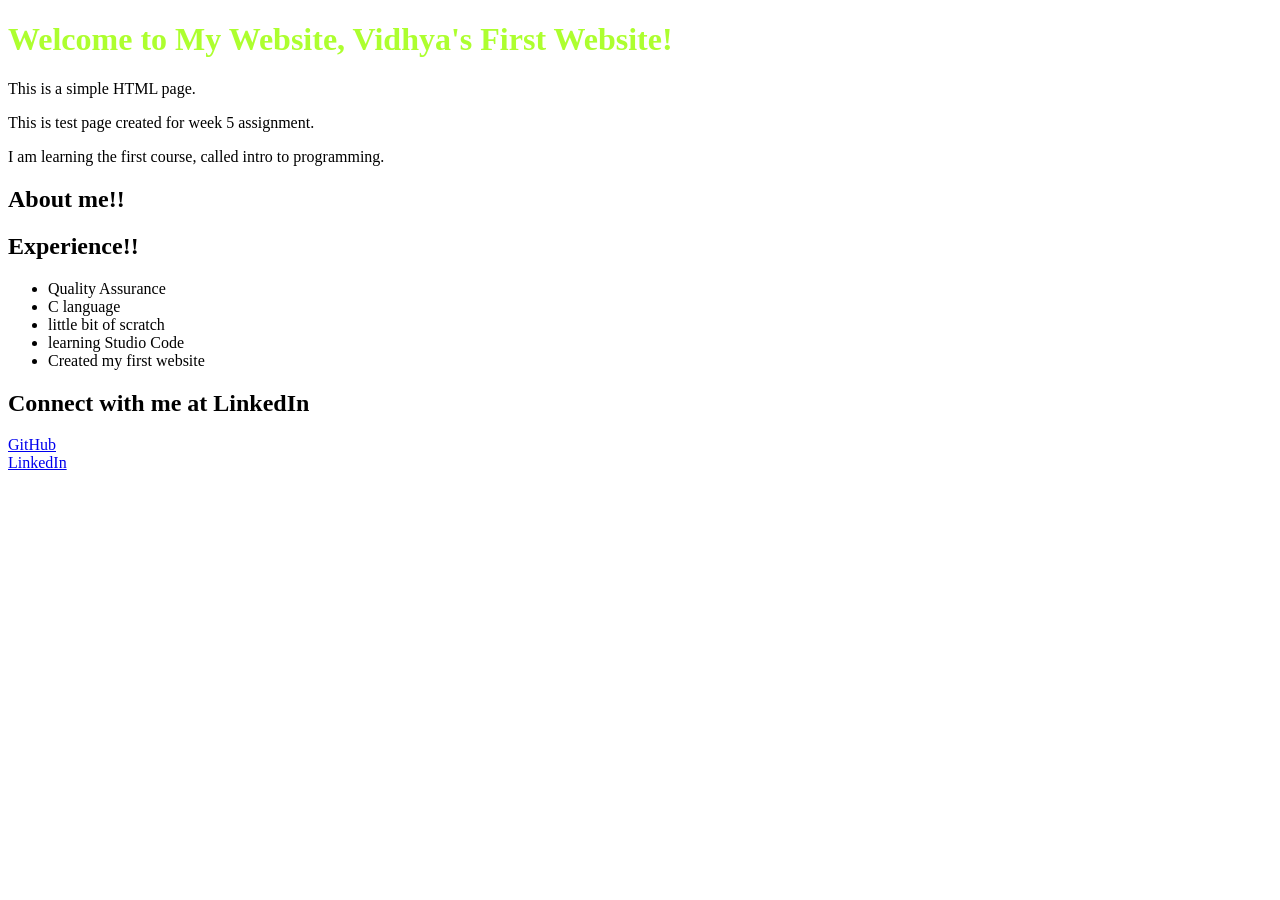
==== index.html @ 6aa06d59 "first commit" ====
<!DOCTYPE html>
<html lang="en">
<head>
  <meta charset="UTF-8">
  <meta name="viewport" content="width=device-width, initial-scale=1.0">
  <link rel="stylesheet" href="style.css">
  <meta name="author" content="Vidhya Ramachandran">
<title>My First Website practice for CTD</title>
</head>
<body>
  <h1>Welcome to My Website, Vidhya's First Website!</h1>
  <p>This is a simple HTML page.</p>
  <p>This is test page created for week 5 assignment.</p>
  <p>I am learning the first course, called intro to programming.</p>
  <h2>About me!!</h2>
  <h2>Experience!!</h2>

  <ul>
  <li>Quality Assurance</li>
  <li>C language</li>
  <li>little bit of scratch </li>
  <li>learning Studio Code</li>
  <li>Created my first website</li>
</ul>

<h2>Connect with me at LinkedIn</h2>

<a href="https://github.com/vidhyasesh02-coder/vidhya-ramachandran-intro26">GitHub</a><br>
<a href="https://www.linkedin.com/in/vidhya-ramachandran-04aa914/">LinkedIn</a>



<script src="script.js"></script>



</body>

</html
---- style.css ----
h1 {
    color: greenyellow;
}
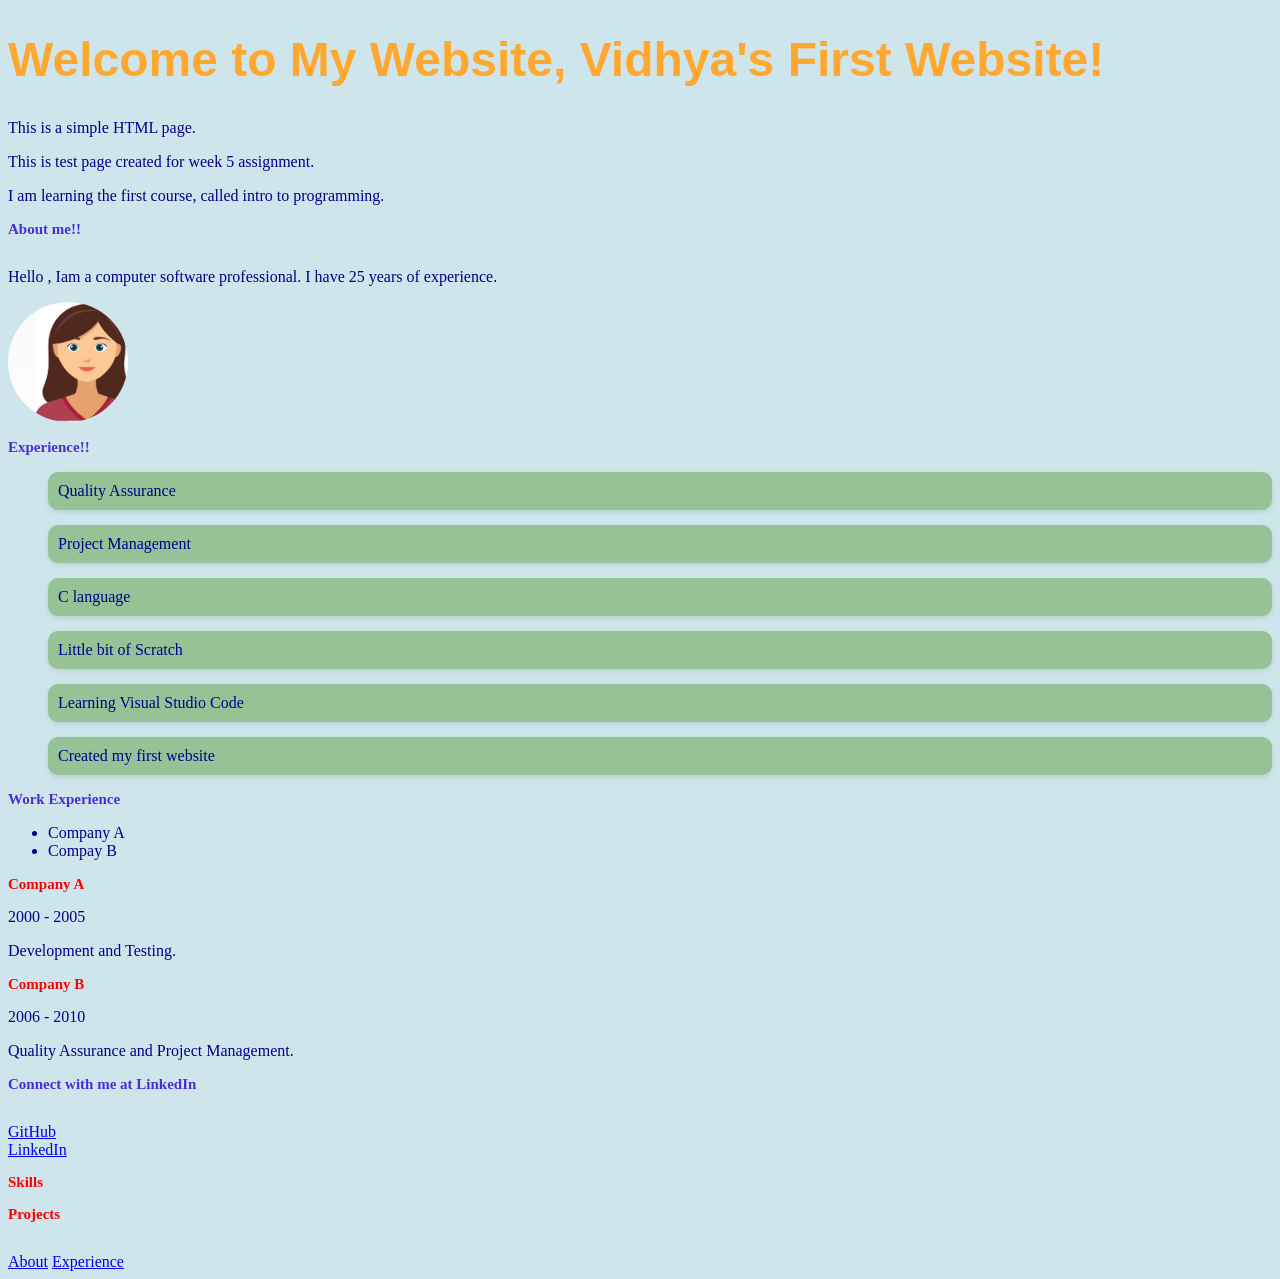
==== commit 2c27db39: "changes for lesson6" ====
--- a/index.html
+++ b/index.html
@@ -3,7 +3,7 @@
 <head>
   <meta charset="UTF-8">
   <meta name="viewport" content="width=device-width, initial-scale=1.0">
-  <link rel="stylesheet" href="style.css">
+  <link rel="stylesheet" href="CSS\style.css">
   <meta name="author" content="Vidhya Ramachandran">
 <title>My First Website practice for CTD</title>
 </head>
@@ -12,28 +12,81 @@
   <p>This is a simple HTML page.</p>
   <p>This is test page created for week 5 assignment.</p>
   <p>I am learning the first course, called intro to programming.</p>
-  <h2>About me!!</h2>
-  <h2>Experience!!</h2>
+  
+  <section>
+  
 
-  <ul>
+  <h2 id="about">About me!!</h2>
+
+  </section>
+
+   <p>Hello , Iam a computer software professional. I have 25 years of experience.</p>
+
+ <a href="#">
+  <img src="CSS/profile-avatar.JPG" alt="Profile picture">
+</a>
+
+  <h2 id="experience">Experience!!</h2>
+
+  <ul class="experience">
   <li>Quality Assurance</li>
+  <li>Project Management</li>
   <li>C language</li>
-  <li>little bit of scratch </li>
-  <li>learning Studio Code</li>
+  <li>Little bit of Scratch</li>
+  <li>Learning Visual Studio Code</li>
   <li>Created my first website</li>
 </ul>
 
+
+<h2>Work Experience</h2>
+
+  <ul>
+  <li>Company A</li>
+  <li>Compay B</li>
+  
+</ul>
+
+<div class="job">
+  <div class="job-row">
+    <h3>Company A</h3>
+    <span>2000 - 2005</span>
+  </div>
+
+  <p>Development and Testing.</p>
+</div>
+
+<div class="job">
+  <div class="job-row">
+    <h3>Company B</h3>
+    <span>2006 - 2010</span>
+  </div>
+
+  <p>Quality Assurance and Project Management.</p>
+</div>
+ <section>
+  
 <h2>Connect with me at LinkedIn</h2>
+
+</section>
 
 <a href="https://github.com/vidhyasesh02-coder/vidhya-ramachandran-intro26">GitHub</a><br>
 <a href="https://www.linkedin.com/in/vidhya-ramachandran-04aa914/">LinkedIn</a>
-
-
 
 <script src="script.js"></script>
 
 
 
+
+<section>
+<h3>Skills</h3>
+<h3>Projects</h3>
+</section>
+
+<nav>
+  <a href="#about">About</a>
+  <a href="#experience">Experience</a>
+</nav>
+
 </body>
 
 </html
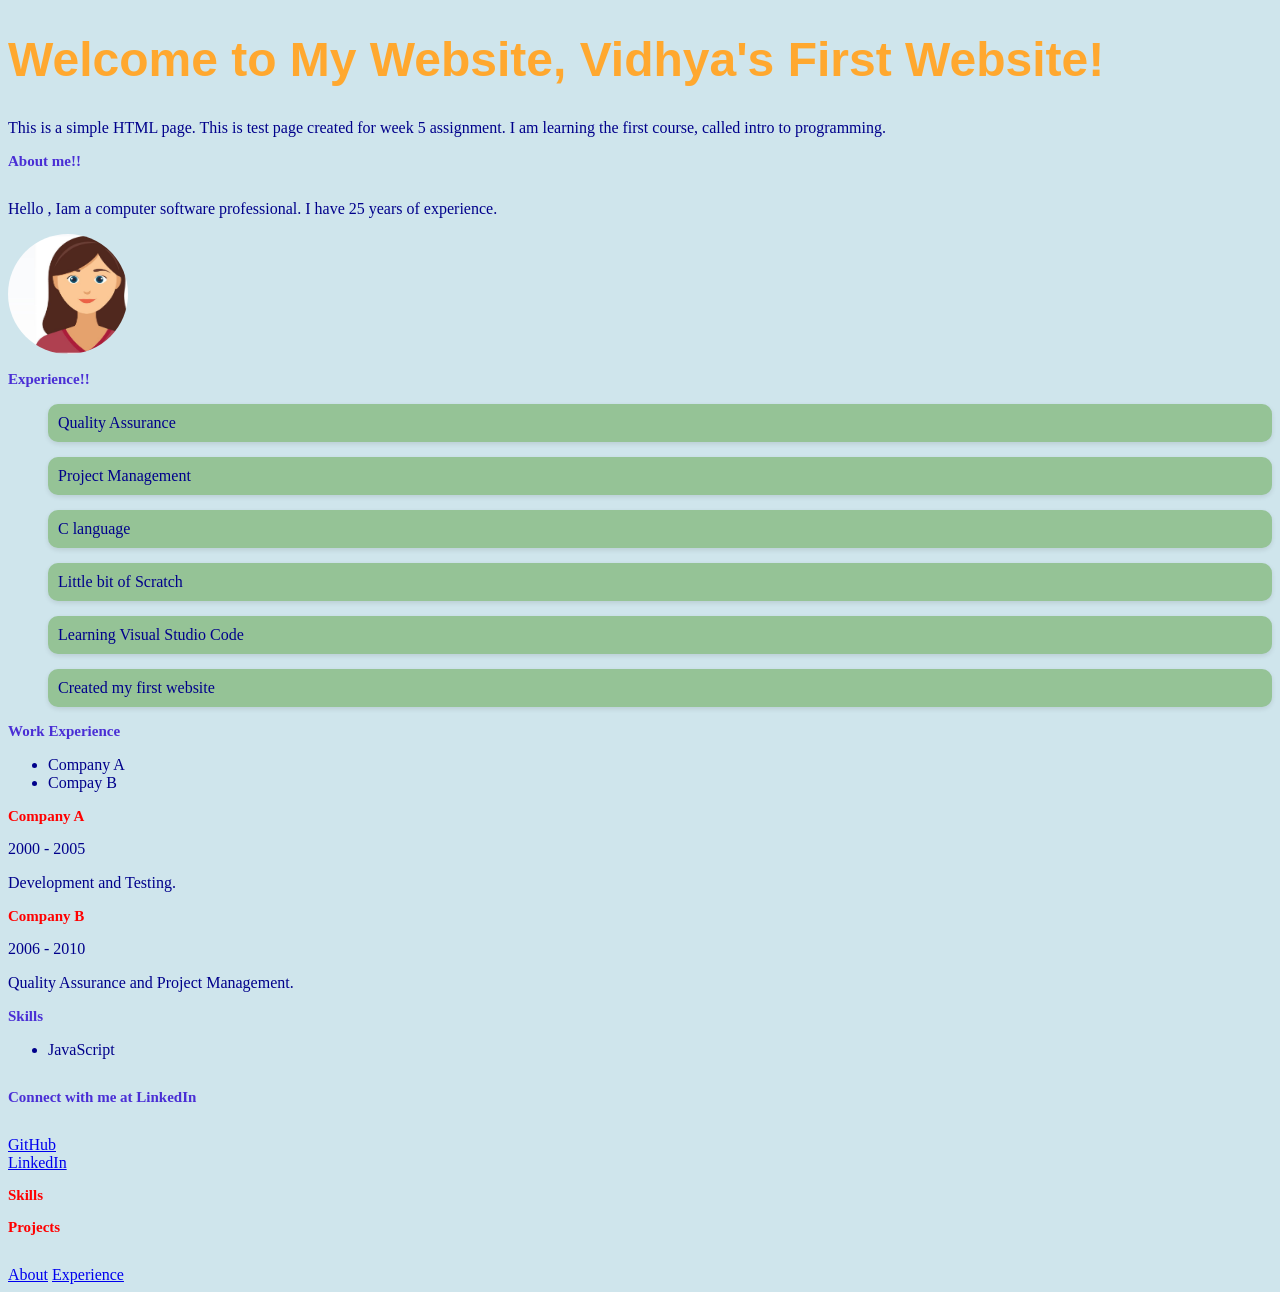
==== commit 24149c24: "js added, created footer and skills" ====
--- a/index.html
+++ b/index.html
@@ -9,9 +9,8 @@
 </head>
 <body>
   <h1>Welcome to My Website, Vidhya's First Website!</h1>
-  <p>This is a simple HTML page.</p>
-  <p>This is test page created for week 5 assignment.</p>
-  <p>I am learning the first course, called intro to programming.</p>
+  <p>This is a simple HTML page.  This is test page created for week 5 assignment. I am learning the first course, 
+    called intro to programming.</p>
   
   <section>
   
@@ -63,7 +62,16 @@
 
   <p>Quality Assurance and Project Management.</p>
 </div>
- <section>
+
+<section id="skills">
+  <h2>Skills</h2>
+
+  <ul>
+    <li>JavaScript</li>
+        </ul>
+</section>
+ 
+<section>
   
 <h2>Connect with me at LinkedIn</h2>
 
@@ -72,7 +80,7 @@
 <a href="https://github.com/vidhyasesh02-coder/vidhya-ramachandran-intro26">GitHub</a><br>
 <a href="https://www.linkedin.com/in/vidhya-ramachandran-04aa914/">LinkedIn</a>
 
-<script src="script.js"></script>
+
 
 
 
@@ -87,6 +95,9 @@
   <a href="#experience">Experience</a>
 </nav>
 
+<script src="js/index.js"></script>
+<script src="script.js"></script>
+
 </body>
 
 </html
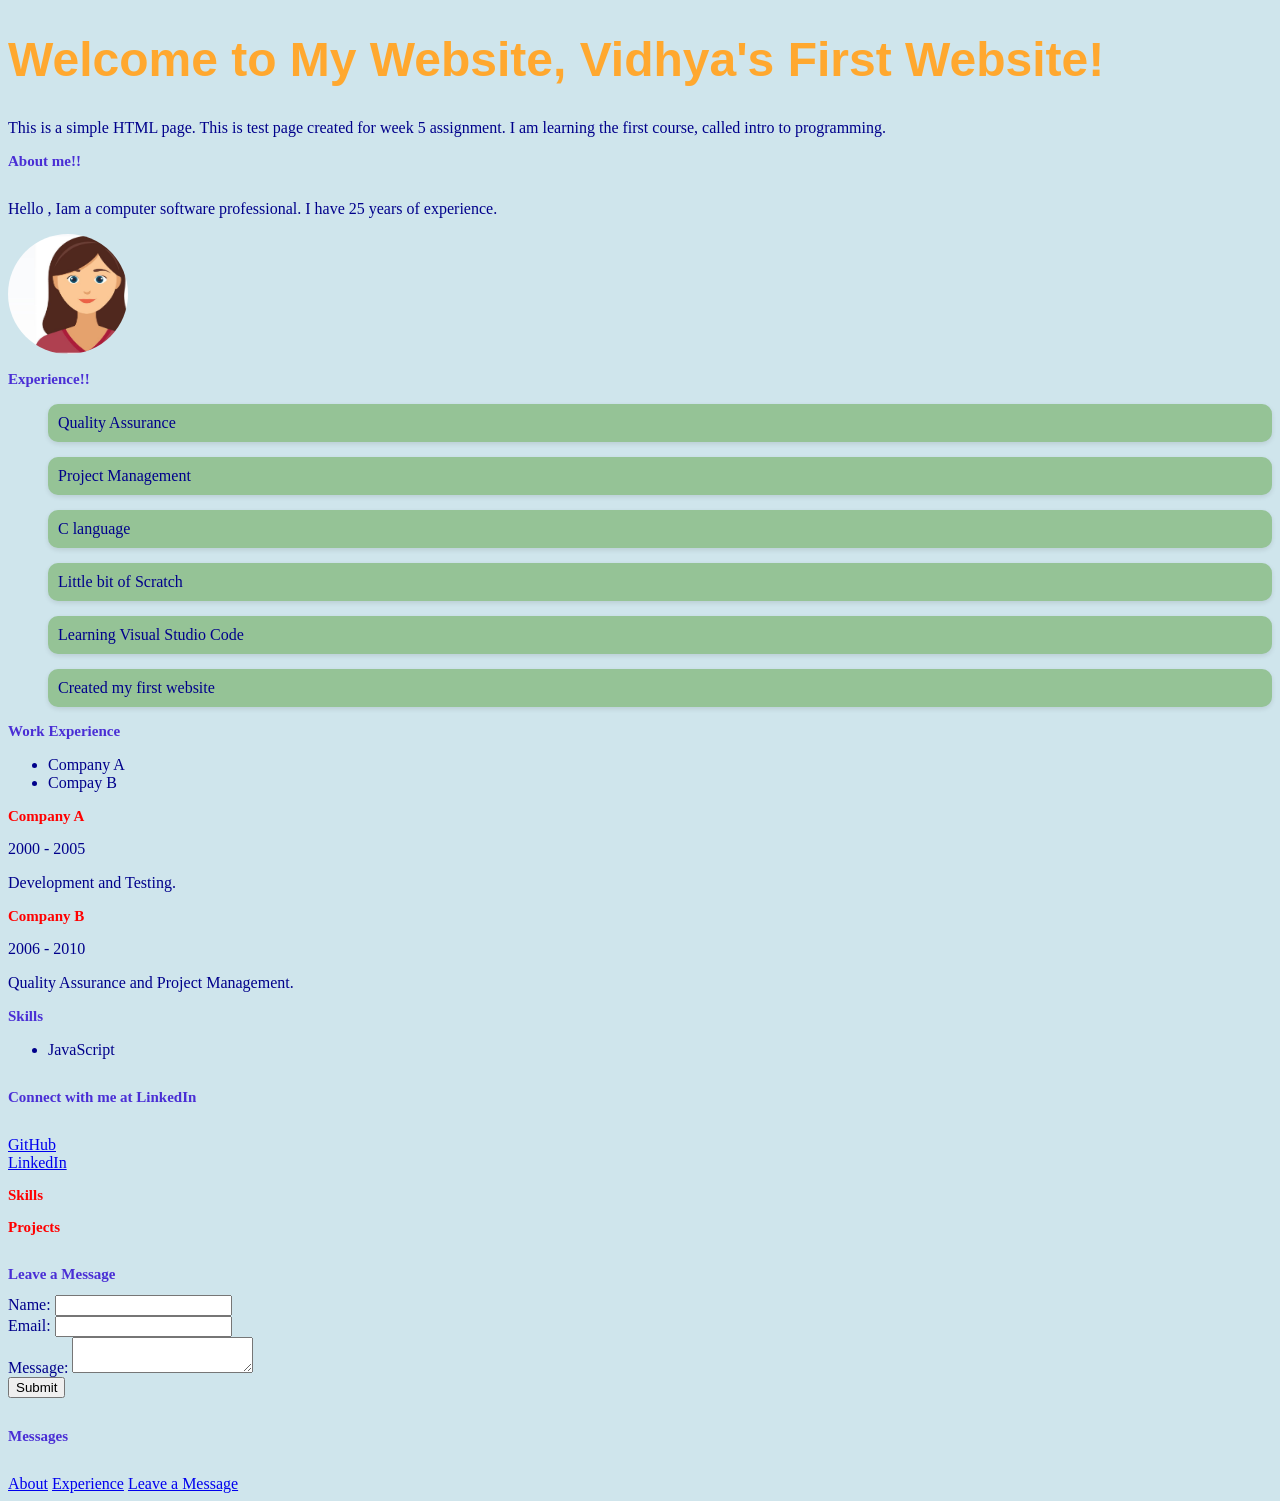
==== commit 2971e480: "form and functionality added" ====
--- a/index.html
+++ b/index.html
@@ -90,15 +90,64 @@
 <h3>Projects</h3>
 </section>
 
+
+
+<section id="leave-message">
+  <h2>Leave a Message</h2>
+
+  <form name="leave_message">
+    <label for="usersName">Name:</label>
+    <input
+      type="text"
+      name="usersName"
+      id="usersName"
+      required
+    >
+    <br>
+
+    <label for="usersEmail">Email:</label>
+    <input
+      type="email"
+      name="usersEmail"
+      id="usersEmail"
+      required
+    >
+    <br>
+
+    <label for="usersMessage">Message:</label>
+    <textarea
+      name="usersMessage"
+      id="usersMessage"
+      required
+    ></textarea>
+    <br>
+
+    <button type="submit">Submit</button>
+  </form>
+</section>
+
+
+<section id="messages">
+  <h2>Messages</h2>
+  <ul>
+  </ul>
+</section>
+
 <nav>
   <a href="#about">About</a>
   <a href="#experience">Experience</a>
+  <a href="#leave-message">Leave a Message</a>
 </nav>
 
 <script src="js/index.js"></script>
 <script src="script.js"></script>
 
+
+
+
+
+
+
 </body>
-
 </html
 
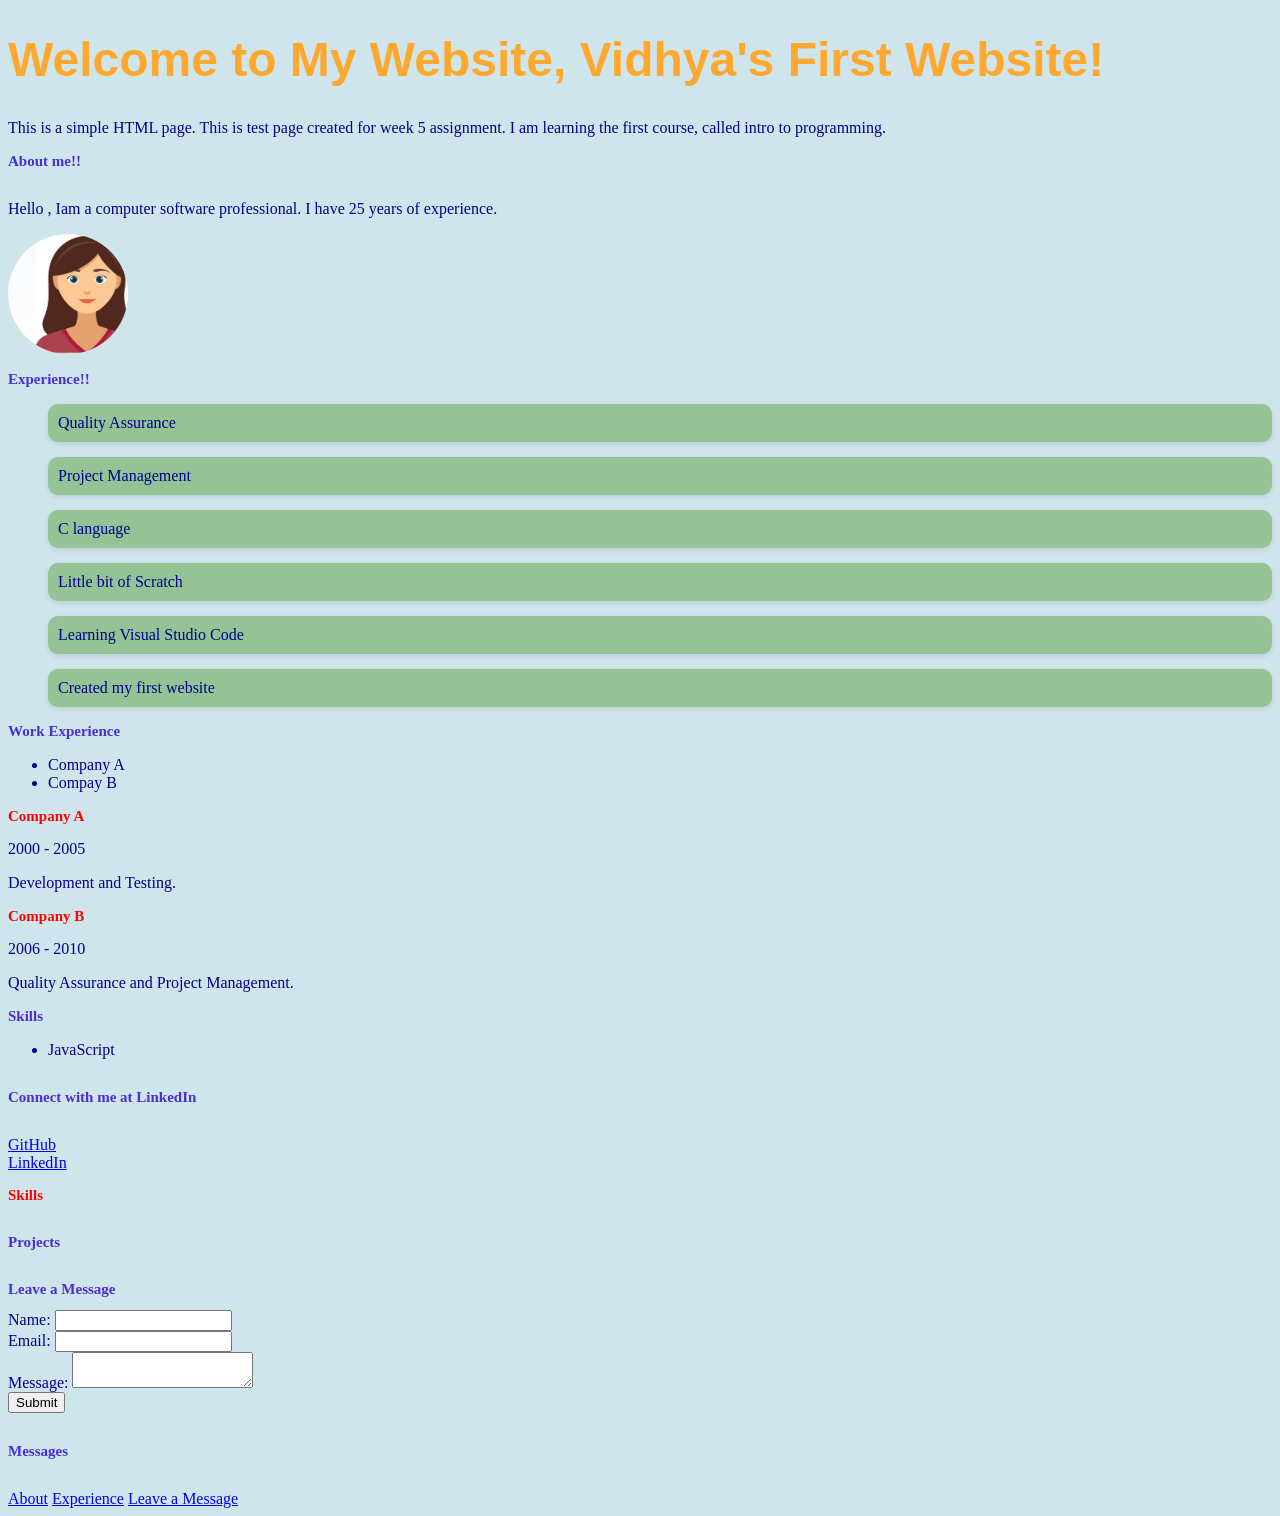
==== commit 36b25937: "API fetch completed" ====
--- a/index.html
+++ b/index.html
@@ -87,10 +87,15 @@
 
 <section>
 <h3>Skills</h3>
-<h3>Projects</h3>
+
 </section>
 
 
+
+<section id="projects">
+  <h2>Projects</h2>
+  <ul></ul>
+</section>
 
 <section id="leave-message">
   <h2>Leave a Message</h2>
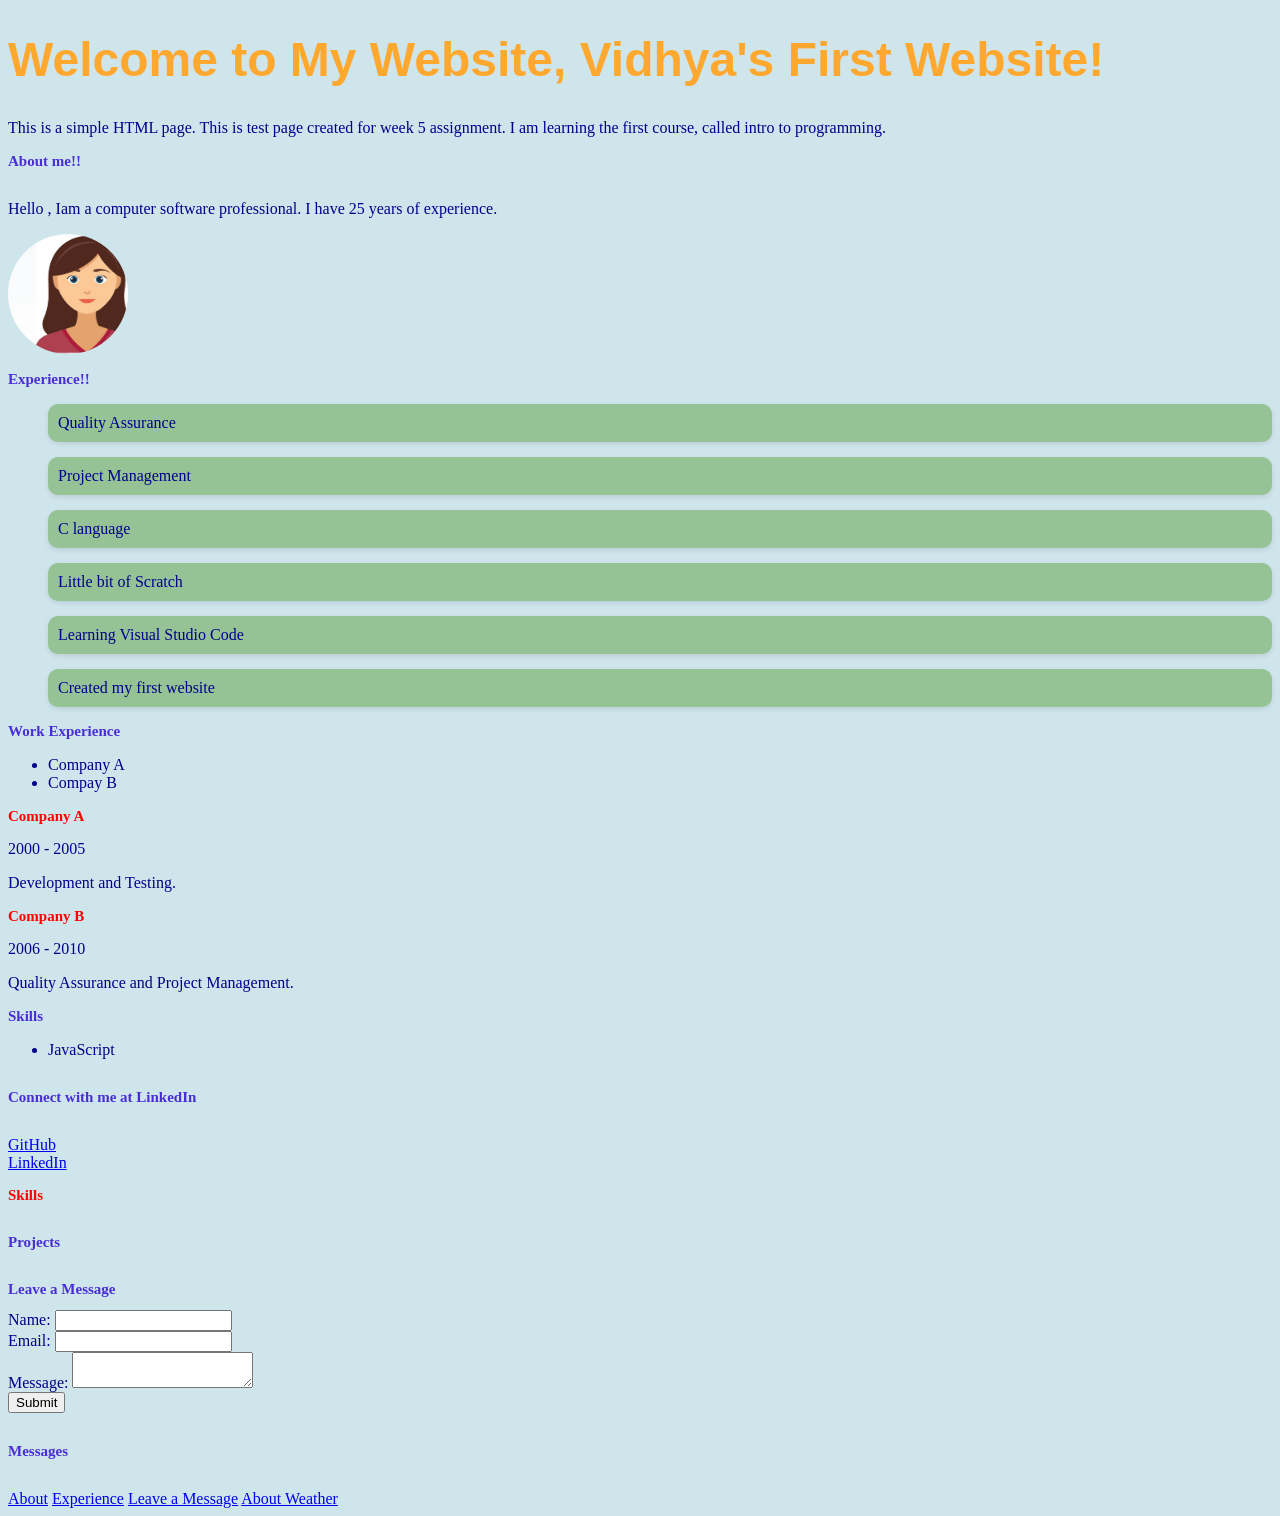
==== commit e0bd9821: "added open api page" ====
--- a/index.html
+++ b/index.html
@@ -142,6 +142,7 @@
   <a href="#about">About</a>
   <a href="#experience">Experience</a>
   <a href="#leave-message">Leave a Message</a>
+  <a href="js/openapi.html">About Weather</a>
 </nav>
 
 <script src="js/index.js"></script>
